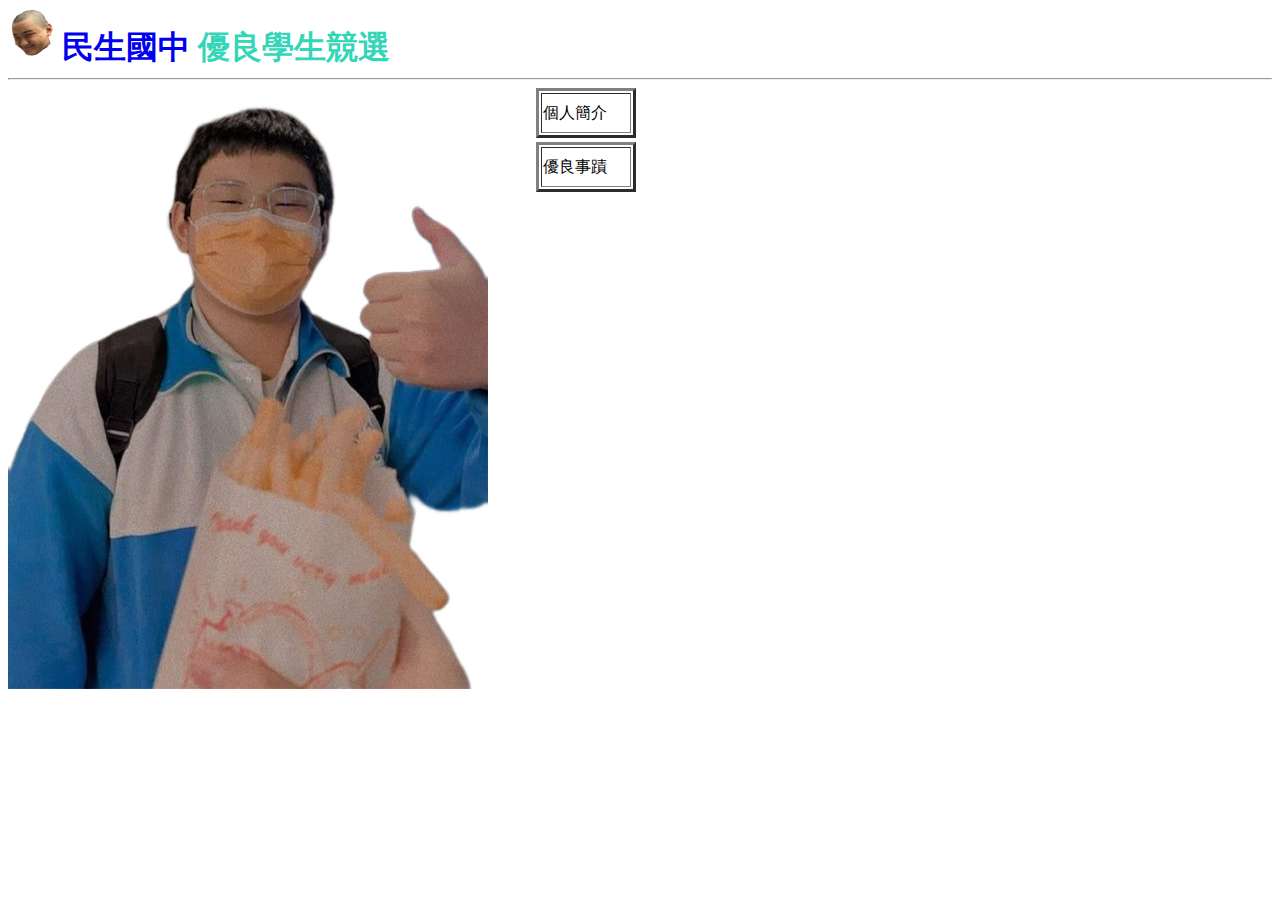
==== school/gs/index.html @ 4bbae842 "update index.html" ====
<!DOCTYPE html>
<html>
  <head>
    <meta charset="utf-8">
    <title>優良學生競選</title>
	<link rel="stylesheet" href="html.css">
	<link rel="icon" href="img/icon.ico"/>
  </head>
  <body>
	<img src="img/icon.png" width="50" height="50" />
	<font size=6  class="title">
		<a href=https://www.msjh.tp.edu.tw/nss/p/index style="text-decoration:none">
			民生國中
		</a>優良學生競選
	</font>
	<hr />
	<img src="img/n1.png" class="float_left" />
		<div class="c2">
		<div class="c1">
			<div class="display">
				<table width="100" height="50" border=3 align="left" ><td class="display">個人簡介</td></table>
				<br class="nodisplay" />
				<br class="nodisplay" />
				<br class="nodisplay" />
	    		<ul type="disc" class="nodisplay"><li>姓名：毛昌綮</li></ul>
				<ul type="disc" class="nodisplay"><li>2</li></ul>
				<ul type="disc" class="nodisplay"><li>3</li></ul>
				<ul type="disc" class="nodisplay"><li>4</li></ul>
			</div>
		</div>
	</div>
	<div class="c2">
		<div class="c1">
			<div class="display">
				<table width="100" height="50" border=3 align="left" ><td class="display">優良事蹟</td></table>
				<br class="nodisplay" />
				<br class="nodisplay" />
				<br class="nodisplay" />
	    		<ul type="disc" class="nodisplay"><li>熱愛環保，連續當選環保股長</li></ul>
				<ul type="disc" class="nodisplay"><li>熱心助人，同學有困難都會幫助</li></ul>
				<ul type="disc" class="nodisplay"><li>尊敬師長，老師都很喜歡</li></ul>
				<ul type="disc" class="nodisplay"><li>班上的開心果，會帶給大家歡樂</li></ul>
				<ul type="disc" class="nodisplay"><li>擅長運動，拔河比賽有很大的貢獻熱</li></ul>
			</div>
		</div>
	</div>
	
	
  </body>
</html>
---- school/gs/html.css ----
.title {
	color: #33d6b6;
	font-weight: 900;
}
.rotateleft {
	transform: rotate(-5deg)
}
.rotateright {
	transform: rotate(5deg)
}
.skewleft {
	transform: rotate(-10deg)
}
.rskewright {
	transform: rotate(10deg)
}
.center{
    width: 120px;
    height: 100px;
    line-height: 70px;
    max-width: 100%;
    text-align: center
}
ul.nodisplay{
	display: none;
	margin-left:500px;
}
div.display:hover ul.nodisplay {
	display: block;
	color: Black;
}
div.c1{
	color: Black;
}
div.c2:hover div.c1{
	color: Blue;
}
.float_left{
	float: left;
}
.float_right{
	float: right;
}
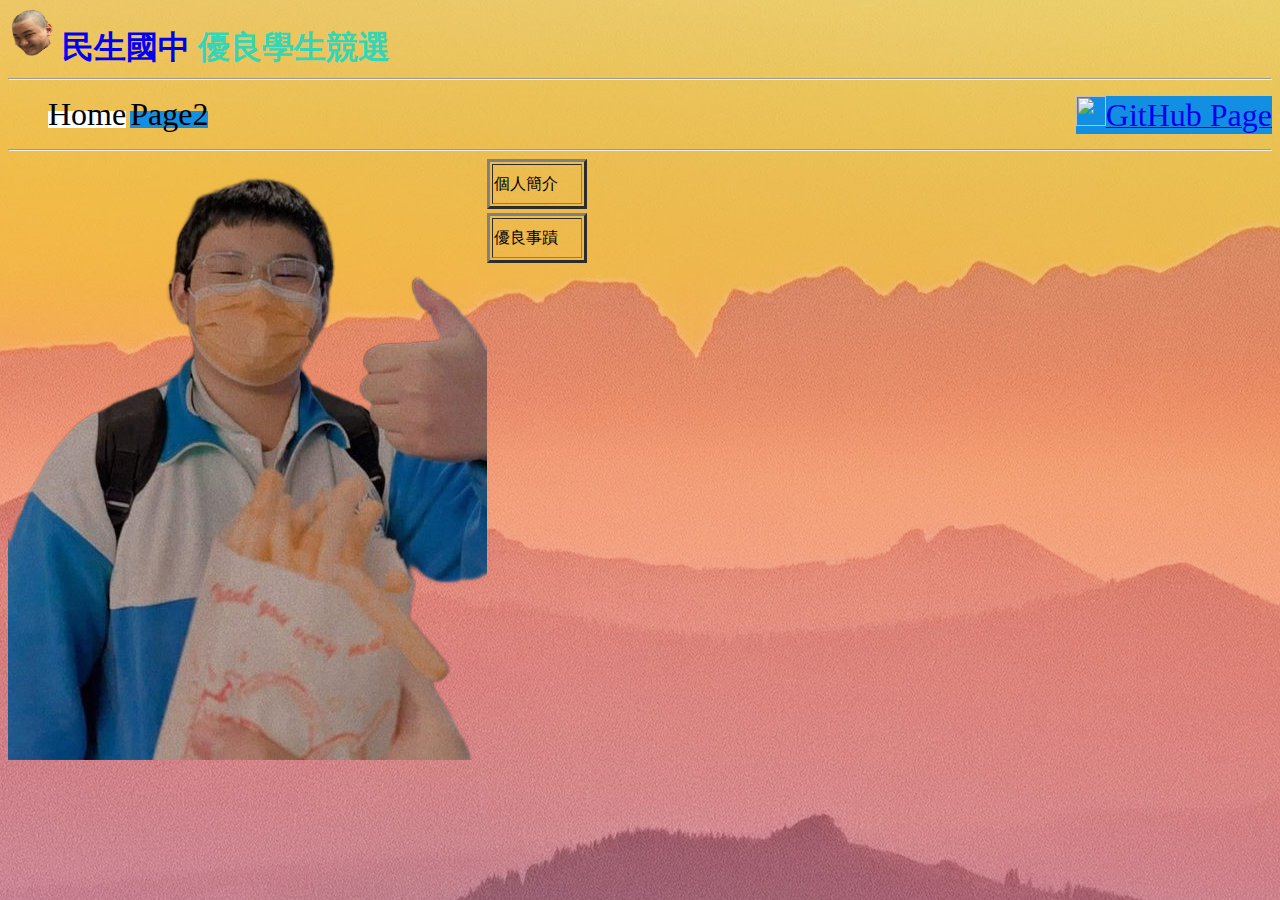
==== commit ed89afad: "update index.html" ====
--- a/school/gs/index.html
+++ b/school/gs/index.html
@@ -1,5 +1,5 @@
 <!DOCTYPE html>
-<html>
+<html class="bg">
   <head>
     <meta charset="utf-8">
     <title>優良學生競選</title>
@@ -13,19 +13,25 @@
 			民生國中
 		</a>優良學生競選
 	</font>
+  <hr>
+    <ul>
+      <li class="active"><font size=6>Home</font></li>
+      <li class="line"><font size=6>Page2</font></li>
+      <li class="line" style="float: right"><a href=https://github.com/WU-PIN-JUI/WU-PIN-JUI.github.io/tree/main/school/gs><img src=https://external-content.duckduckgo.com/iu/?u=https%3A%2F%2Flogos-download.com%2Fwp-content%2Fuploads%2F2016%2F09%2FGitHub_logo.png&f=1&nofb=1  width="30" height="30" /><font size=6>GitHub Page</font></a></li>
+    </ul>
 	<hr />
 	<img src="img/n1.png" class="float_left" />
-		<div class="c2">
+    <div class="c2">
 		<div class="c1">
 			<div class="display">
 				<table width="100" height="50" border=3 align="left" ><td class="display">個人簡介</td></table>
 				<br class="nodisplay" />
 				<br class="nodisplay" />
 				<br class="nodisplay" />
-	    		<ul type="disc" class="nodisplay"><li>姓名：毛昌綮</li></ul>
-				<ul type="disc" class="nodisplay"><li>2</li></ul>
-				<ul type="disc" class="nodisplay"><li>3</li></ul>
-				<ul type="disc" class="nodisplay"><li>4</li></ul>
+	    	<ul type="disc" class="nodisplay"><li>姓名：毛昌綮</li></ul>
+				<ul type="disc" class="nodisplay"><li>穿著：長著紅色內褲、企鵝內褲、喬巴內褲</li></ul>
+				<ul type="disc" class="nodisplay"><li>座右銘：𝙴𝚊𝚜𝚝 𝚘𝚛 𝚆𝚎𝚊𝚝,<font color="#9e151b" size=6>𝚏𝚘𝚘𝚍 𝚒𝚜 𝚝𝚑𝚎 𝚋𝚎𝚜𝚝~</font></li></ul>
+				<ul type="disc" class="nodisplay"><li>其他：顏值比Edward Su高<font color="#9e151b" size=6 class="cursor_help">200dB</font></li></ul>
 			</div>
 		</div>
 	</div>
@@ -40,7 +46,7 @@
 				<ul type="disc" class="nodisplay"><li>熱心助人，同學有困難都會幫助</li></ul>
 				<ul type="disc" class="nodisplay"><li>尊敬師長，老師都很喜歡</li></ul>
 				<ul type="disc" class="nodisplay"><li>班上的開心果，會帶給大家歡樂</li></ul>
-				<ul type="disc" class="nodisplay"><li>擅長運動，拔河比賽有很大的貢獻熱</li></ul>
+				<ul type="disc" class="nodisplay"><li>擅長運動，拔河比賽有很大的貢獻</li></ul>
 			</div>
 		</div>
 	</div>
--- a/school/gs/html.css
+++ b/school/gs/html.css
@@ -1,3 +1,7 @@
+.bg{
+	background-image: url(img/bg.jpg);
+	background-position: center;
+}
 .title {
 	color: #33d6b6;
 	font-weight: 900;
@@ -12,7 +16,7 @@
 	transform: rotate(-10deg)
 }
 .rskewright {
-	transform: rotate(10deg)
+	transform: rota<font color="#9e151b" size=6>te(10deg)
 }
 .center{
     width: 120px;
@@ -40,4 +44,18 @@
 }
 .float_right{
 	float: right;
+}
+.cursor_help{
+	cursor: help;
+}
+li.line{
+	display: inline;
+	background-color: #128fe3;
+}
+li.line:hover {
+	background-color: #23597d;
+}
+.active {
+	display: inline;
+	background-color: #ffffff;
 }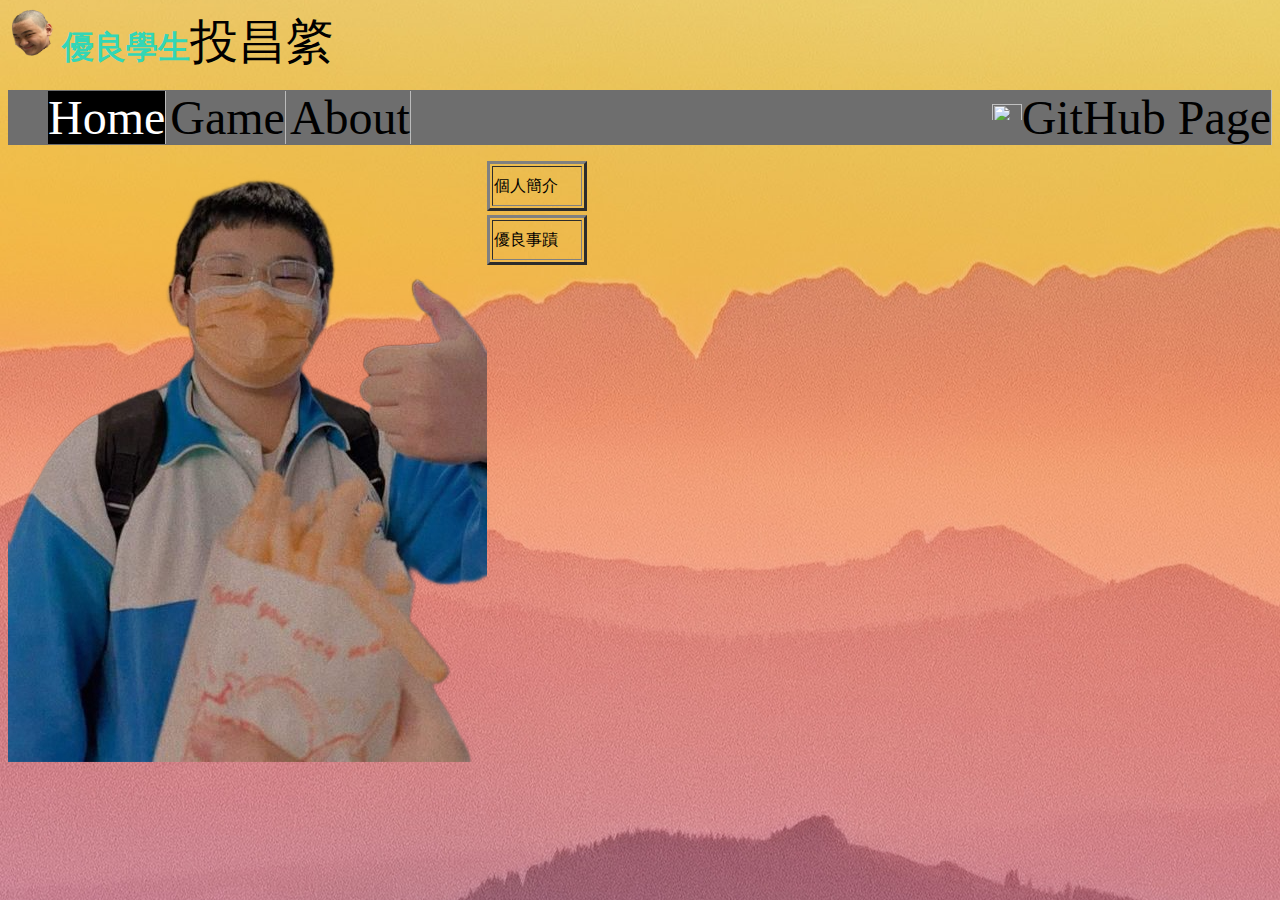
==== commit 095d4349: "update index.html" ====
--- a/school/gs/index.html
+++ b/school/gs/index.html
@@ -7,20 +7,15 @@
 	<link rel="icon" href="img/icon.ico"/>
   </head>
   <body>
-	<img src="img/icon.png" width="50" height="50" />
-	<font size=6  class="title">
-		<a href=https://www.msjh.tp.edu.tw/nss/p/index style="text-decoration:none">
-			民生國中
-		</a>優良學生競選
-	</font>
-  <hr>
-    <ul>
-      <li class="active"><font size=6>Home</font></li>
-      <li class="line"><font size=6>Page2</font></li>
-      <li class="line" style="float: right"><a href=https://github.com/WU-PIN-JUI/WU-PIN-JUI.github.io/tree/main/school/gs><img src=https://external-content.duckduckgo.com/iu/?u=https%3A%2F%2Flogos-download.com%2Fwp-content%2Fuploads%2F2016%2F09%2FGitHub_logo.png&f=1&nofb=1  width="30" height="30" /><font size=6>GitHub Page</font></a></li>
+	  <img src="img/icon.png" width="50" height="50" />
+	  <font size=6  class="title">優良學生</font><font size=10>投昌綮</font>
+    <ul class=line>
+      <font size=8><li class="active">Home</li></font>
+      <font size=8><li class="line"><a href=game.html style="text-decoration:none">Game</a></li></font>
+      <font size=8><li class="line"><a href=about.html style="text-decoration:none">About</a></li></font>
+      <font size=8><li class="line" style="float: right"><a href=https://github.com/WU-PIN-JUI/WU-PIN-JUI.github.io/tree/main/school/gs style="text-decoration:none"><img src=https://external-content.duckduckgo.com/iu/?u=https%3A%2F%2Flogos-download.com%2Fwp-content%2Fuploads%2F2016%2F09%2FGitHub_logo.png&f=1&nofb=1  width="30" height="30" />GitHub Page</a></li></font>
     </ul>
-	<hr />
-	<img src="img/n1.png" class="float_left" />
+	  <img src="img/n1.png" class="float_left" />
     <div class="c2">
 		<div class="c1">
 			<div class="display">
--- a/school/gs/html.css
+++ b/school/gs/html.css
@@ -48,14 +48,28 @@
 .cursor_help{
 	cursor: help;
 }
+ul.line{
+	background-color: #6e6e6e;
+	position: -webkit-sticky; /* Safari */
+	position: sticky;
+	top: 0;
+}
 li.line{
 	display: inline;
-	background-color: #128fe3;
+	background-color: #6e6e6e;
+	color: black;
+	border-right: 1px solid #bbb;
 }
 li.line:hover {
-	background-color: #23597d;
+	background-color: #128fe3;
+	color: black
 }
-.active {
+li.active {
 	display: inline;
-	background-color: #ffffff;
+	background-color: #000000;
+	color: white;
+	border-right: 1px solid #bbb;
+}
+li a {
+	color: black;
 }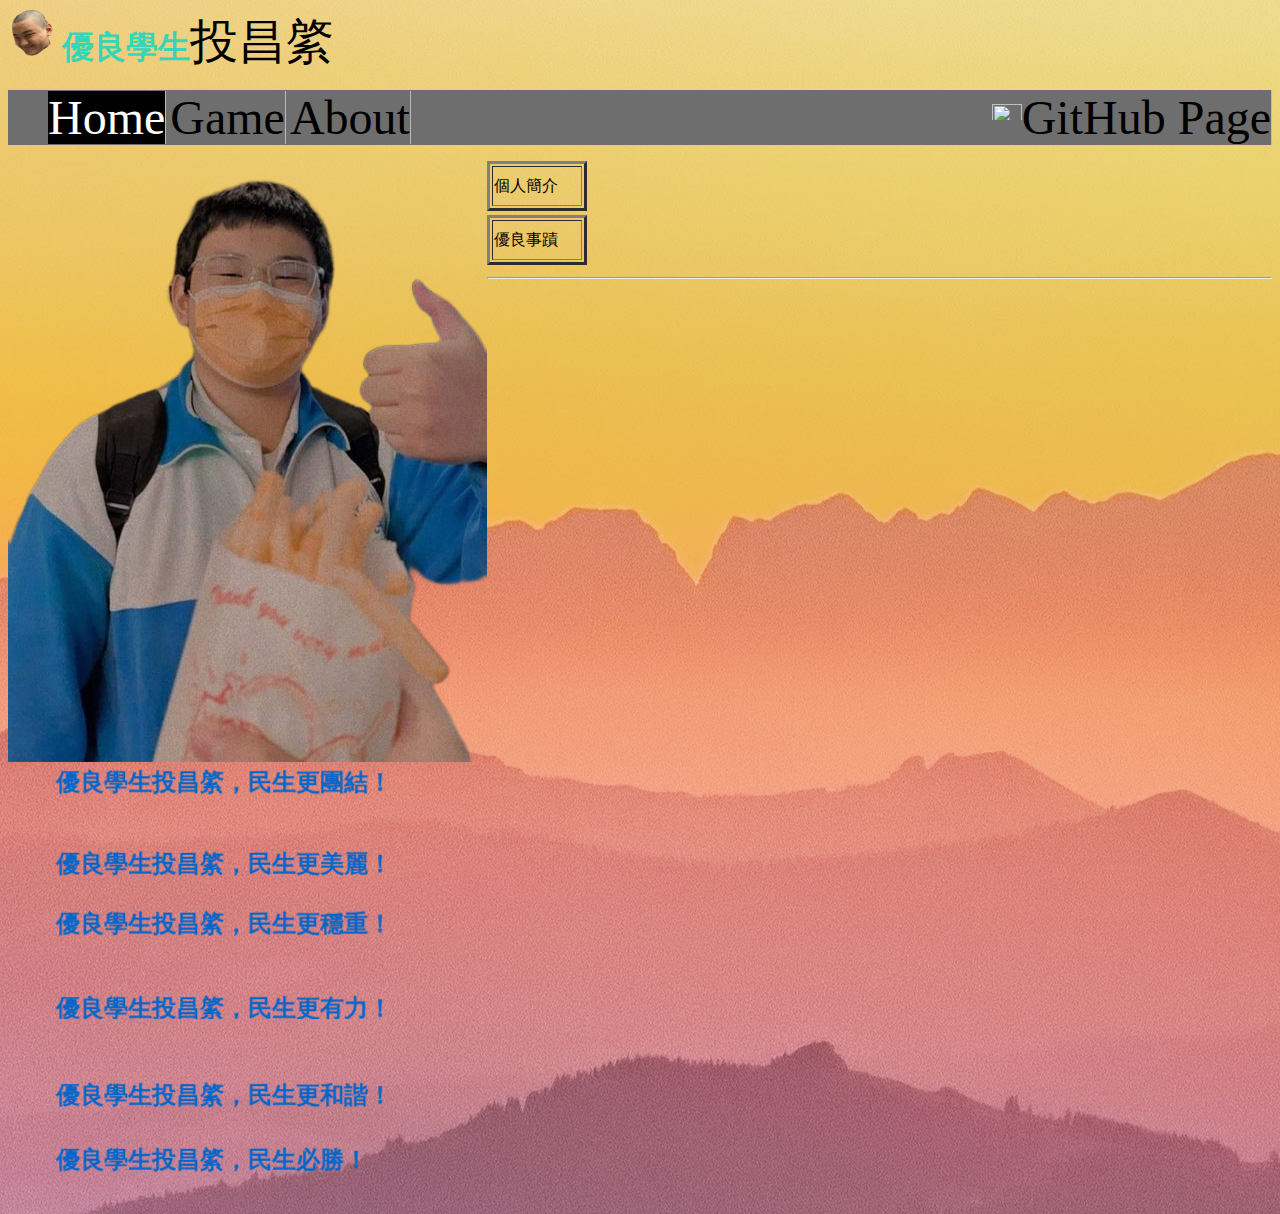
==== commit 47979382: "about.html" ====
--- a/school/gs/index.html
+++ b/school/gs/index.html
@@ -2,7 +2,7 @@
 <html class="bg">
   <head>
     <meta charset="utf-8">
-    <title>優良學生競選</title>
+    <title>優良學生投昌綮</title>
 	<link rel="stylesheet" href="html.css">
 	<link rel="icon" href="img/icon.ico"/>
   </head>
@@ -45,7 +45,36 @@
 			</div>
 		</div>
 	</div>
-	
-	
+	<hr />
+		<MARQUEE direction=up behavior=alternate width=1000 height=70>
+			<MARQUEE style="WIDTH: 999px; HEIGHT: 50px" direction=right behavior=alternate>
+				<font color="#0066CC" size="5"><strong>優良學生投昌綮，民生更團結！</strong></font> 
+			</marquee>
+		</marquee>
+		<MARQUEE direction=up behavior=alternate width=1000 height=70>
+			<MARQUEE style="WIDTH: 740px; HEIGHT: 30px" direction=right behavior=alternate>
+				<font color="#0066CC" size="5"><strong>優良學生投昌綮，民生更美麗！</strong></font> 
+			</marquee>
+		</marquee>
+			<MARQUEE direction=up behavior=alternate width=1000 height=70>
+			<MARQUEE style="WIDTH: 999px; HEIGHT: 70px" direction=right behavior=alternate>
+				<font color="#0066CC" size="5"><strong>優良學生投昌綮，民生更穩重！</strong></font> 
+			</marquee>
+		</marquee>
+			<MARQUEE direction=up behavior=alternate width=1000 height=70>
+			<MARQUEE style="WIDTH: 699px; HEIGHT: 27px" direction=right behavior=alternate>
+				<font color="#0066CC" size="5"><strong>優良學生投昌綮，民生更有力！</strong></font> 
+			</marquee>
+		</marquee>
+			<MARQUEE direction=up behavior=alternate width=1000 height=70>
+			<MARQUEE style="WIDTH: 800px; HEIGHT: 40px" direction=right behavior=alternate>
+				<font color="#0066CC" size="5"><strong>優良學生投昌綮，民生更和諧！</strong></font> 
+			</marquee>
+		</marquee>
+			<MARQUEE direction=up behavior=alternate width=1000 height=70>
+			<MARQUEE style="WIDTH: 500px; HEIGHT: 30px" direction=right behavior=alternate>
+				<font color="#0066CC" size="5"><strong>優良學生投昌綮，民生必勝！</strong></font> 
+			</marquee>
+		</marquee>
   </body>
-</html>+</html>
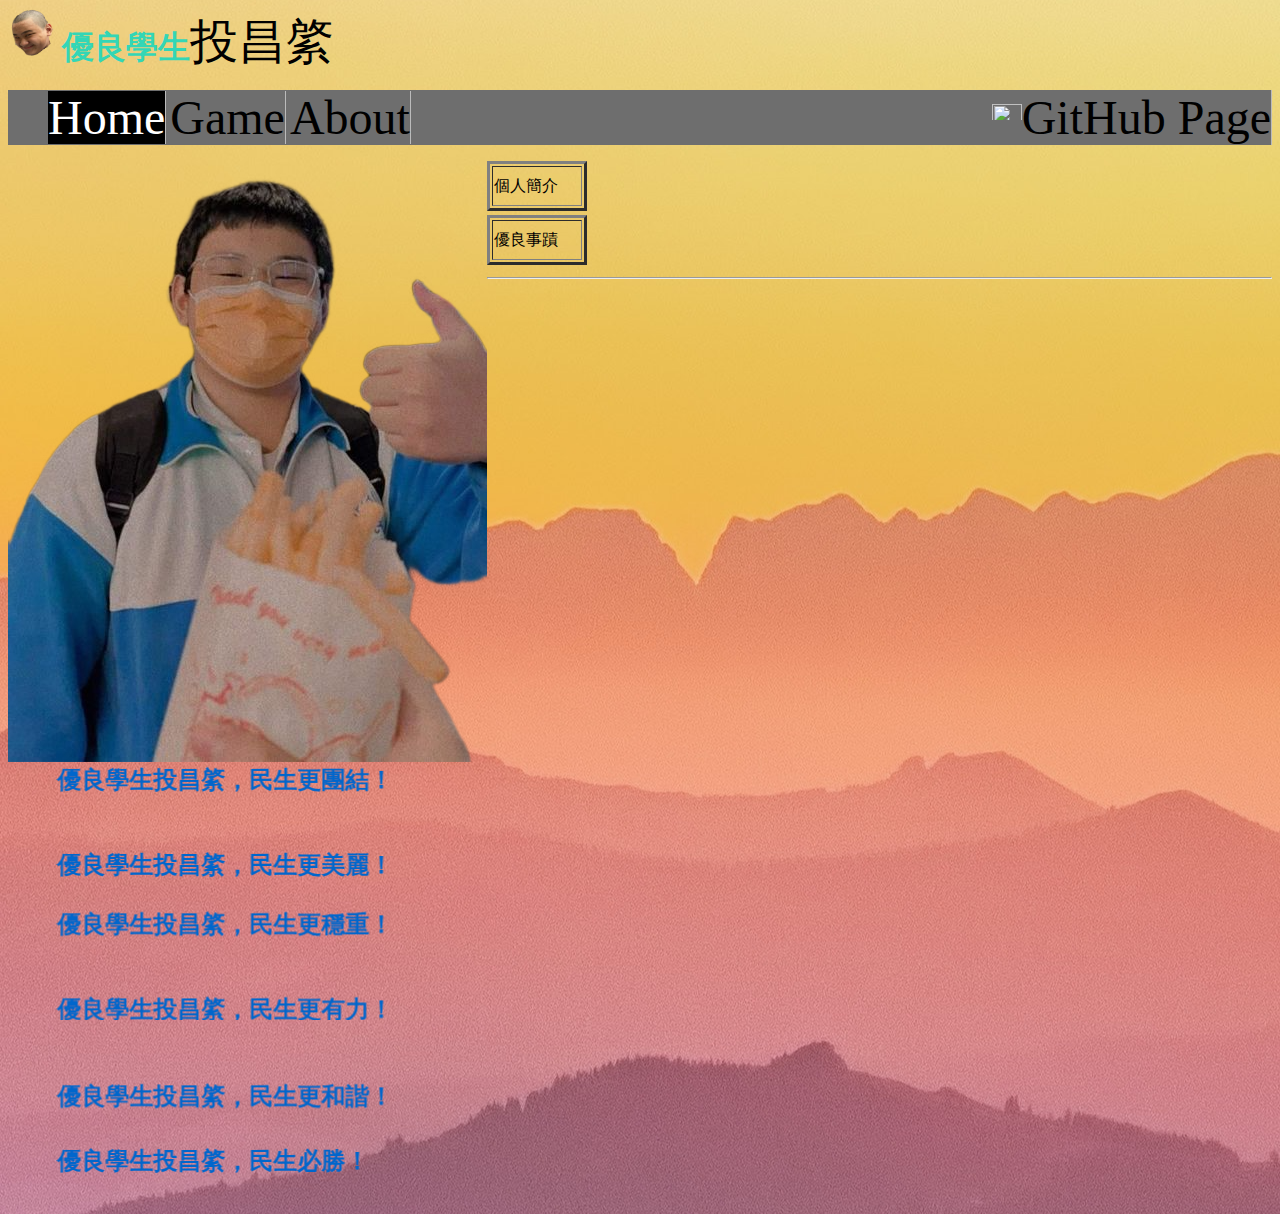
==== commit 3789eb03: "index.html" ====
--- a/school/gs/index.html
+++ b/school/gs/index.html
@@ -25,7 +25,7 @@
 				<br class="nodisplay" />
 	    	<ul type="disc" class="nodisplay"><li>姓名：毛昌綮</li></ul>
 				<ul type="disc" class="nodisplay"><li>穿著：長著紅色內褲、企鵝內褲、喬巴內褲</li></ul>
-				<ul type="disc" class="nodisplay"><li>座右銘：𝙴𝚊𝚜𝚝 𝚘𝚛 𝚆𝚎𝚊𝚝,<font color="#9e151b" size=6>𝚏𝚘𝚘𝚍 𝚒𝚜 𝚝𝚑𝚎 𝚋𝚎𝚜𝚝~</font></li></ul>
+				<ul type="disc" class="nodisplay"><li>座右銘：𝙴𝚊𝚜𝚝 𝚘𝚛 𝚆𝚎st,<font color="#9e151b" size=6>𝚏𝚘𝚘𝚍 𝚒𝚜 𝚝𝚑𝚎 𝚋𝚎𝚜𝚝~</font></li></ul>
 				<ul type="disc" class="nodisplay"><li>其他：顏值比Edward Su高<font color="#9e151b" size=6 class="cursor_help">200dB</font></li></ul>
 			</div>
 		</div>
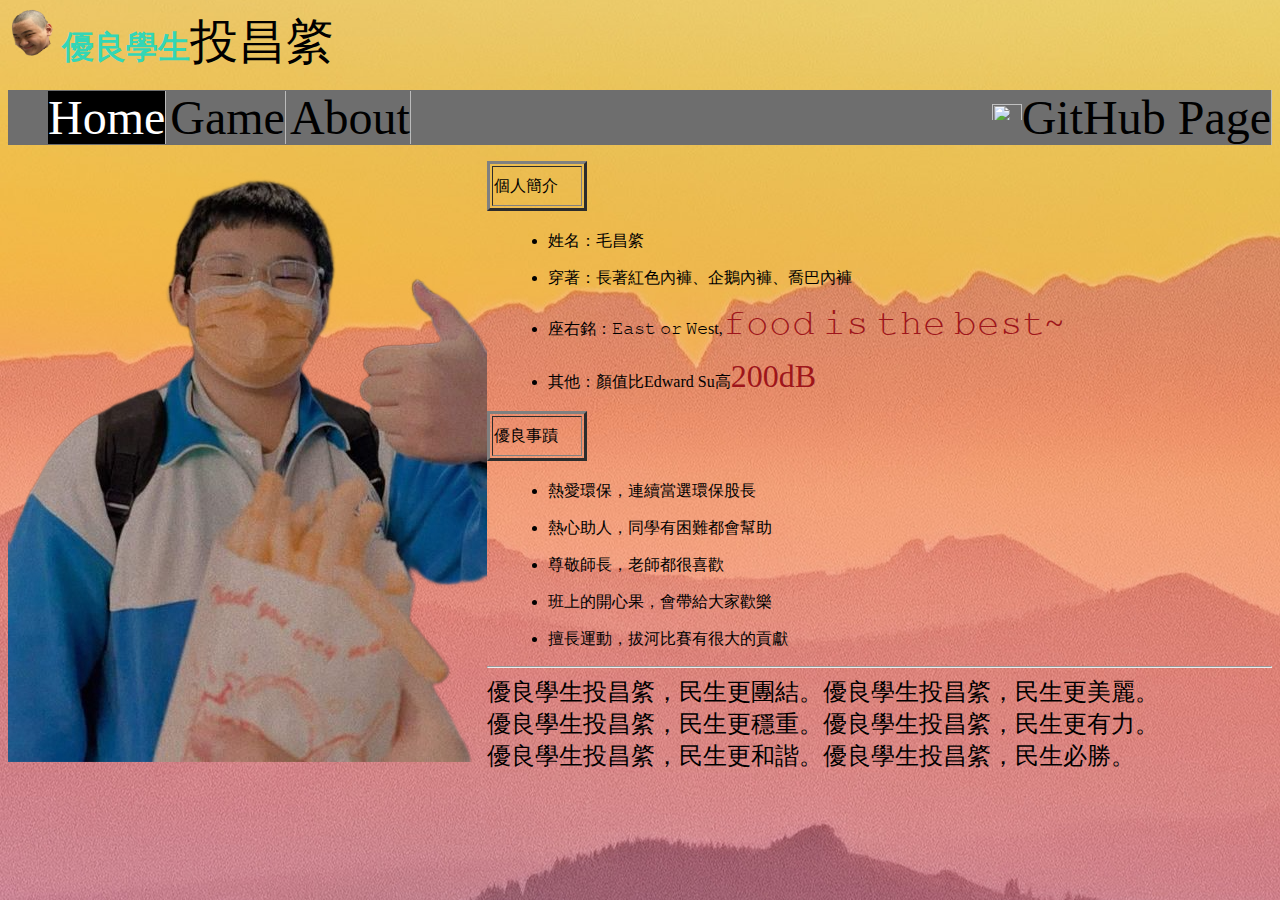
==== commit 0d178337: "fix" ====
--- a/school/gs/index.html
+++ b/school/gs/index.html
@@ -16,65 +16,32 @@
       <font size=8><li class="line" style="float: right"><a href=https://github.com/WU-PIN-JUI/WU-PIN-JUI.github.io/tree/main/school/gs style="text-decoration:none"><img src=https://external-content.duckduckgo.com/iu/?u=https%3A%2F%2Flogos-download.com%2Fwp-content%2Fuploads%2F2016%2F09%2FGitHub_logo.png&f=1&nofb=1  width="30" height="30" />GitHub Page</a></li></font>
     </ul>
 	  <img src="img/n1.png" class="float_left" />
-    <div class="c2">
-		<div class="c1">
-			<div class="display">
-				<table width="100" height="50" border=3 align="left" ><td class="display">個人簡介</td></table>
-				<br class="nodisplay" />
-				<br class="nodisplay" />
-				<br class="nodisplay" />
-	    	<ul type="disc" class="nodisplay"><li>姓名：毛昌綮</li></ul>
-				<ul type="disc" class="nodisplay"><li>穿著：長著紅色內褲、企鵝內褲、喬巴內褲</li></ul>
-				<ul type="disc" class="nodisplay"><li>座右銘：𝙴𝚊𝚜𝚝 𝚘𝚛 𝚆𝚎st,<font color="#9e151b" size=6>𝚏𝚘𝚘𝚍 𝚒𝚜 𝚝𝚑𝚎 𝚋𝚎𝚜𝚝~</font></li></ul>
-				<ul type="disc" class="nodisplay"><li>其他：顏值比Edward Su高<font color="#9e151b" size=6 class="cursor_help">200dB</font></li></ul>
-			</div>
-		</div>
-	</div>
-	<div class="c2">
-		<div class="c1">
-			<div class="display">
-				<table width="100" height="50" border=3 align="left" ><td class="display">優良事蹟</td></table>
-				<br class="nodisplay" />
-				<br class="nodisplay" />
-				<br class="nodisplay" />
-	    		<ul type="disc" class="nodisplay"><li>熱愛環保，連續當選環保股長</li></ul>
-				<ul type="disc" class="nodisplay"><li>熱心助人，同學有困難都會幫助</li></ul>
-				<ul type="disc" class="nodisplay"><li>尊敬師長，老師都很喜歡</li></ul>
-				<ul type="disc" class="nodisplay"><li>班上的開心果，會帶給大家歡樂</li></ul>
-				<ul type="disc" class="nodisplay"><li>擅長運動，拔河比賽有很大的貢獻</li></ul>
-			</div>
-		</div>
-	</div>
+    <div>
+		<table width="100" height="50" border=3 align="left" ><td>個人簡介</td></table>
+		<br />
+		<br />
+		<br />
+        <ul type="disc" style="margin-left:500px;"><li>姓名：毛昌綮</li></ul>
+		<ul type="disc" style="margin-left:500px;"><li>穿著：長著紅色內褲、企鵝內褲、喬巴內褲</li></ul>
+		<ul type="disc" style="margin-left:500px;"><li>座右銘：𝙴𝚊𝚜𝚝 𝚘𝚛 𝚆𝚎st,<font color="#9e151b" size=6>𝚏𝚘𝚘𝚍 𝚒𝚜 𝚝𝚑𝚎 𝚋𝚎𝚜𝚝~</font></li></ul>
+		<ul type="disc" style="margin-left:500px;"><li>其他：顏值比Edward Su高<font color="#9e151b" size=6 class="cursor_help">200dB</font></li></ul>
+    </div>
+	<div>
+		<table width="100" height="50" border=3 align="left" ><td>優良事蹟</td></table>
+		<br />
+		<br />
+		<br />
+	    <ul type="disc" style="margin-left:500px;"><li>熱愛環保，連續當選環保股長</li></ul>
+		<ul type="disc" style="margin-left:500px;"><li>熱心助人，同學有困難都會幫助</li></ul>
+		<ul type="disc" style="margin-left:500px;"><li>尊敬師長，老師都很喜歡</li></ul>
+		<ul type="disc" style="margin-left:500px;"><li>班上的開心果，會帶給大家歡樂</li></ul>
+		<ul type="disc" style="margin-left:500px;"><li>擅長運動，拔河比賽有很大的貢獻</li></ul>
+    </div>
 	<hr />
-		<MARQUEE direction=up behavior=alternate width=1000 height=70>
-			<MARQUEE style="WIDTH: 999px; HEIGHT: 50px" direction=right behavior=alternate>
-				<font color="#0066CC" size="5"><strong>優良學生投昌綮，民生更團結！</strong></font> 
-			</marquee>
-		</marquee>
-		<MARQUEE direction=up behavior=alternate width=1000 height=70>
-			<MARQUEE style="WIDTH: 740px; HEIGHT: 30px" direction=right behavior=alternate>
-				<font color="#0066CC" size="5"><strong>優良學生投昌綮，民生更美麗！</strong></font> 
-			</marquee>
-		</marquee>
-			<MARQUEE direction=up behavior=alternate width=1000 height=70>
-			<MARQUEE style="WIDTH: 999px; HEIGHT: 70px" direction=right behavior=alternate>
-				<font color="#0066CC" size="5"><strong>優良學生投昌綮，民生更穩重！</strong></font> 
-			</marquee>
-		</marquee>
-			<MARQUEE direction=up behavior=alternate width=1000 height=70>
-			<MARQUEE style="WIDTH: 699px; HEIGHT: 27px" direction=right behavior=alternate>
-				<font color="#0066CC" size="5"><strong>優良學生投昌綮，民生更有力！</strong></font> 
-			</marquee>
-		</marquee>
-			<MARQUEE direction=up behavior=alternate width=1000 height=70>
-			<MARQUEE style="WIDTH: 800px; HEIGHT: 40px" direction=right behavior=alternate>
-				<font color="#0066CC" size="5"><strong>優良學生投昌綮，民生更和諧！</strong></font> 
-			</marquee>
-		</marquee>
-			<MARQUEE direction=up behavior=alternate width=1000 height=70>
-			<MARQUEE style="WIDTH: 500px; HEIGHT: 30px" direction=right behavior=alternate>
-				<font color="#0066CC" size="5"><strong>優良學生投昌綮，民生必勝！</strong></font> 
-			</marquee>
-		</marquee>
+	<font size=5>優良學生投昌綮，民生更團結。優良學生投昌綮，民生更美麗。</font>
+	<br />
+    <font size=5>優良學生投昌綮，民生更穩重。優良學生投昌綮，民生更有力。</font>
+    <br />
+    <font size=5>優良學生投昌綮，民生更和諧。優良學生投昌綮，民生必勝。</font>
   </body>
 </html>
